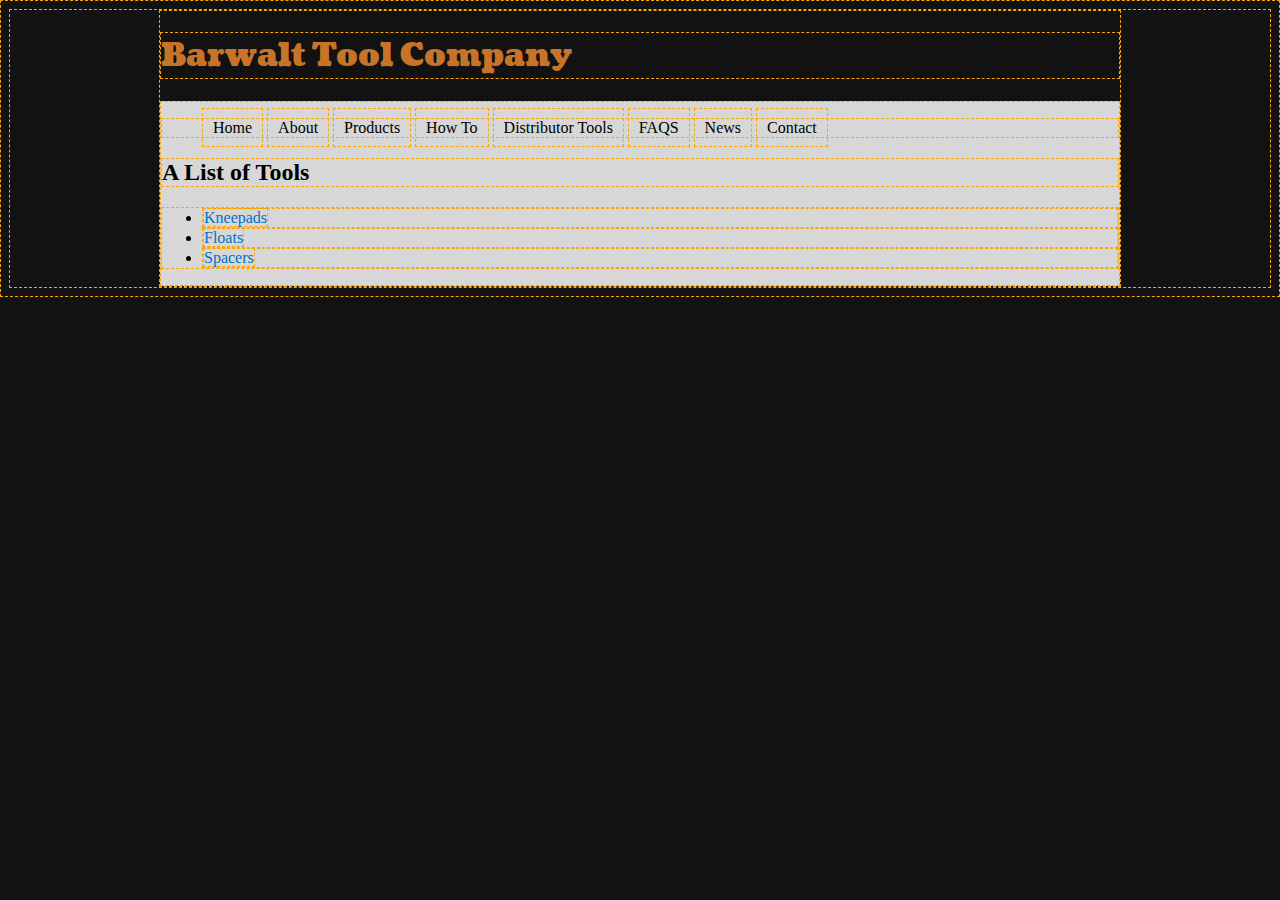
==== site-01/index.html @ acf6374d "Removed some useless files and added files for my first site." ====
<!-- The index page. It should be simple and direct users where we want them to go: the products. -->

<!DOCTYPE html>

<html>
<head>
	<link href='http://fonts.googleapis.com/css?family=Coustard' rel='stylesheet' type='text/css'>	
	<link rel="stylesheet" href="css/main.css" />
	
	<title>Precision Tiling Tools � Barwalt Tool Company</title>
		
	<meta name="author" content="Tara Young" />
	<meta name="description" content="Manufactures and distributes ceramic installation tools including grout floats, beating blocks and knee pads. Includes an online catalog.">
	
	
	
</head>

<body>
	<div id="page">

		<h1>Barwalt Tool Company</h1>
	
		<div id="content">
	
			<ul id="nav">
				<li>Home</li>
				<li>About</li>
				<li>Products</li><!-- Should this be on the main page? -->
				<li>How To</li><!-- Is this important enough for main nav? -->
				<li>Distributor Tools</li><!-- Is this important enough for main nav? -->
				<li>FAQS</li>
				<li>News</li><!-- Is this ever actually updated? Should it be presented differently if so? -->
				<li>Contact</li>
			</ul>
	
			<h2>A List of Tools</h2>
			<ul>
				<li><a href="html/products/kneepads.html" title="Kneepads">Kneepads</a></li>
				<li><a href="html/products/floats.html" title="Floats">Floats</a></li>
				<li><a href="html/products/spacers.html" title="Spacers">Spacers</a></li>
			</ul>	
			
		</div>
	</div>	
</body>

</html>
---- site-01/css/main.css ----
/* The site-wide css */

* {
	border: 1px dashed orange;
}
body {
	background: #121212;
}
h1 {
	font-family: 'Coustard', serif;
	color: #c77429;
}
a {
	color: #0074c6;
	text-decoration: none;
}
a:visited {
	color: #1f434f;
}
a:hover {
	text-decoration: underline;
	color: #0087e7;
}
#page {
	width: 960px;
	margin: 0 auto;
}
#content {
	background: #d7d7d7;
}
#nav li{
	display: inline;
	padding: 10px;
}
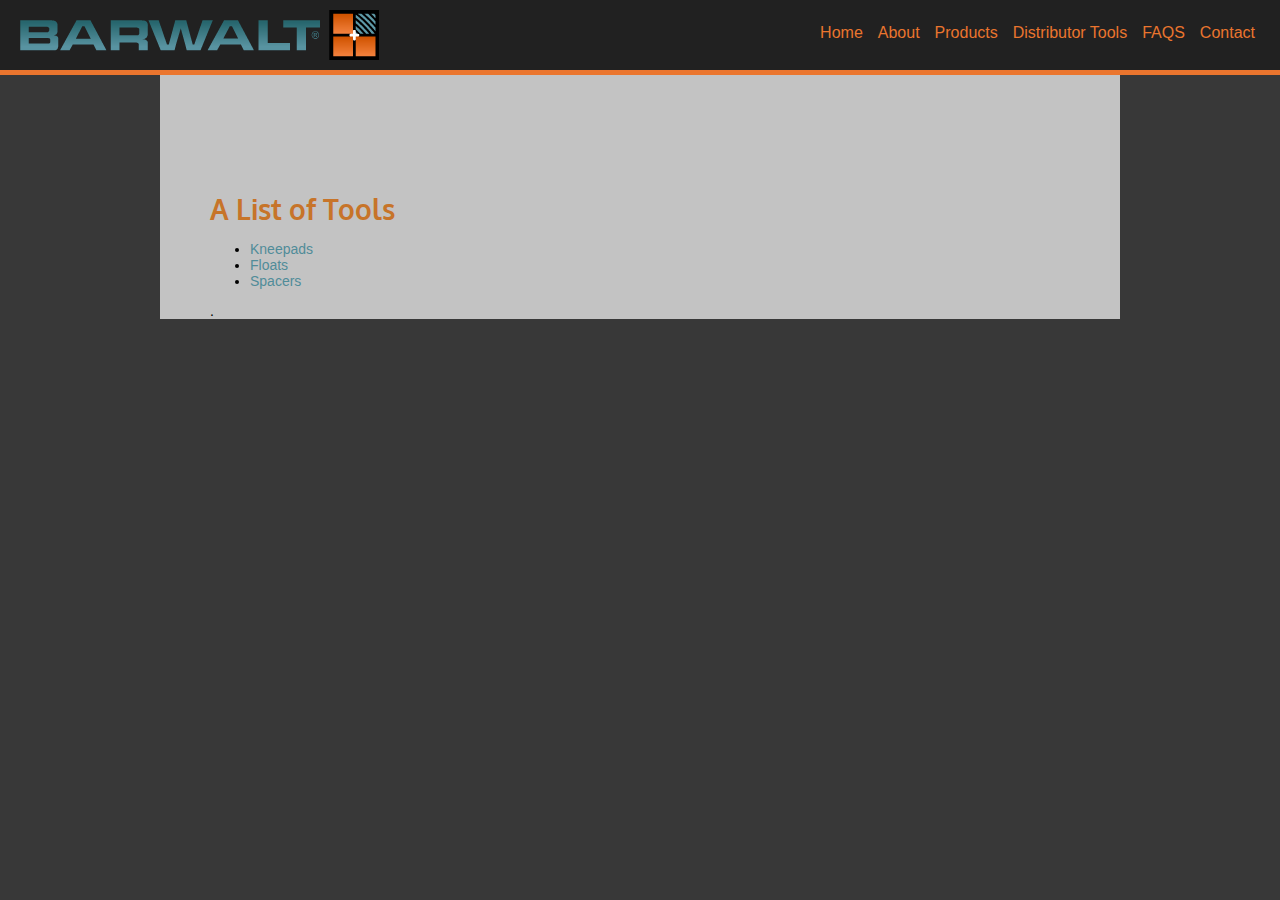
==== commit 7c3cb8b0: "Continued work on main page." ====
--- a/site-01/index.html
+++ b/site-01/index.html
@@ -1,48 +1,38 @@
-<!-- The index page. It should be simple and direct users where we want them to go: the products. -->
-
 <!DOCTYPE html>
-
+<!-- The index page. This is a site for a manufacturer. Emphasis should be on the quality of the products and tools for distributors. -->
 <html>
 <head>
-	<link href='http://fonts.googleapis.com/css?family=Coustard' rel='stylesheet' type='text/css'>	
+	<link href='http://fonts.googleapis.com/css?family=Oxygen' rel='stylesheet' type='text/css'>
 	<link rel="stylesheet" href="css/main.css" />
-	
 	<title>Precision Tiling Tools � Barwalt Tool Company</title>
-		
 	<meta name="author" content="Tara Young" />
-	<meta name="description" content="Manufactures and distributes ceramic installation tools including grout floats, beating blocks and knee pads. Includes an online catalog.">
-	
-	
-	
+	<meta name="description" content="Manufactures ceramic installation tile tools including grout floats, tile nippser, spacers and knee pads. Includes an online catalog.">
 </head>
-
 <body>
-	<div id="page">
-
-		<h1>Barwalt Tool Company</h1>
-	
-		<div id="content">
-	
-			<ul id="nav">
-				<li>Home</li>
-				<li>About</li>
-				<li>Products</li><!-- Should this be on the main page? -->
-				<li>How To</li><!-- Is this important enough for main nav? -->
-				<li>Distributor Tools</li><!-- Is this important enough for main nav? -->
-				<li>FAQS</li>
-				<li>News</li><!-- Is this ever actually updated? Should it be presented differently if so? -->
-				<li>Contact</li>
-			</ul>
-	
-			<h2>A List of Tools</h2>
-			<ul>
-				<li><a href="html/products/kneepads.html" title="Kneepads">Kneepads</a></li>
-				<li><a href="html/products/floats.html" title="Floats">Floats</a></li>
-				<li><a href="html/products/spacers.html" title="Spacers">Spacers</a></li>
-			</ul>	
-			
+	<div id="header">
+		<img src="images/site/barwalt.png">
+		<ul id="nav">
+			<li><a>Contact</a></li>
+			<li><a>FAQS</a></li>
+			<li><a>Distributor Tools</a></li><!-- Is this important enough for main nav? -->
+			<li><a>Products</a></li><!-- Should this be on the main page? -->
+			<li><a>About</a></li>
+			<li><a>Home</a></li>
+		</ul>	
+	</div>
+	<div id="content">&nbsp<!-- Temporary until I figure out a fix for the disappearing background. -->
+		<div id="feature">
+			<div id="leftbox">
+				<h1>A List of Tools</h1>
+				<ul>
+					<li><a href="html/products/kneepads.html" title="Kneepads">Kneepads</a></li>
+					<li><a href="html/products/floats.html" title="Floats">Floats</a></li>
+					<li><a href="html/products/spacers.html" title="Spacers">Spacers</a></li>
+				</ul>				
+			</div>
+			<div id="rightbox">.
+			</div>
 		</div>
-	</div>	
+	</div>
 </body>
-
 </html>--- a/site-01/css/main.css
+++ b/site-01/css/main.css
@@ -1,17 +1,21 @@
 /* The site-wide css */
 
 * {
-	border: 1px dashed orange;
+	border: 0px dotted pink;
 }
 body {
-	background: #121212;
+	background: #383838;
+	margin: 0;
+	font-family: verdana, sans-serif;
+	font-size: 14px;
 }
 h1 {
-	font-family: 'Coustard', serif;
+	font-family: 'Oxygen', sans-serif;
 	color: #c77429;
+	display: inline;
 }
 a {
-	color: #0074c6;
+	color: #508C99;
 	text-decoration: none;
 }
 a:visited {
@@ -21,14 +25,43 @@
 	text-decoration: underline;
 	color: #0087e7;
 }
-#page {
+#header {
+	height: 50px;
+	padding: 10px;
+	background: #212121;
+	min-width: 960px;
+	border-bottom: 5px solid #EA752E;
+	margin: 0px;
+}
+#header img {
+	float: left;
+	margin: 0;
+	padding-left: 10px;
+}
+#nav li{
+	display: inline;
+	float: right;
+	padding-right: 15px;
+	font-size: 16px;	
+}
+#nav a {
+	color: #EA752E;
+}
+#content {
+	border: 0px solid red;
+	background: #c3c3c3;
 	width: 960px;
 	margin: 0 auto;
 }
-#content {
-	background: #d7d7d7;
+
+#feature {
+	margin: 100px 50px 0px 50px;
 }
-#nav li{
-	display: inline;
-	padding: 10px;
-}+/* Well these don't work.
+#leftbox {
+	float: left;
+}
+#rightbox {
+	float: right;
+}
+*/